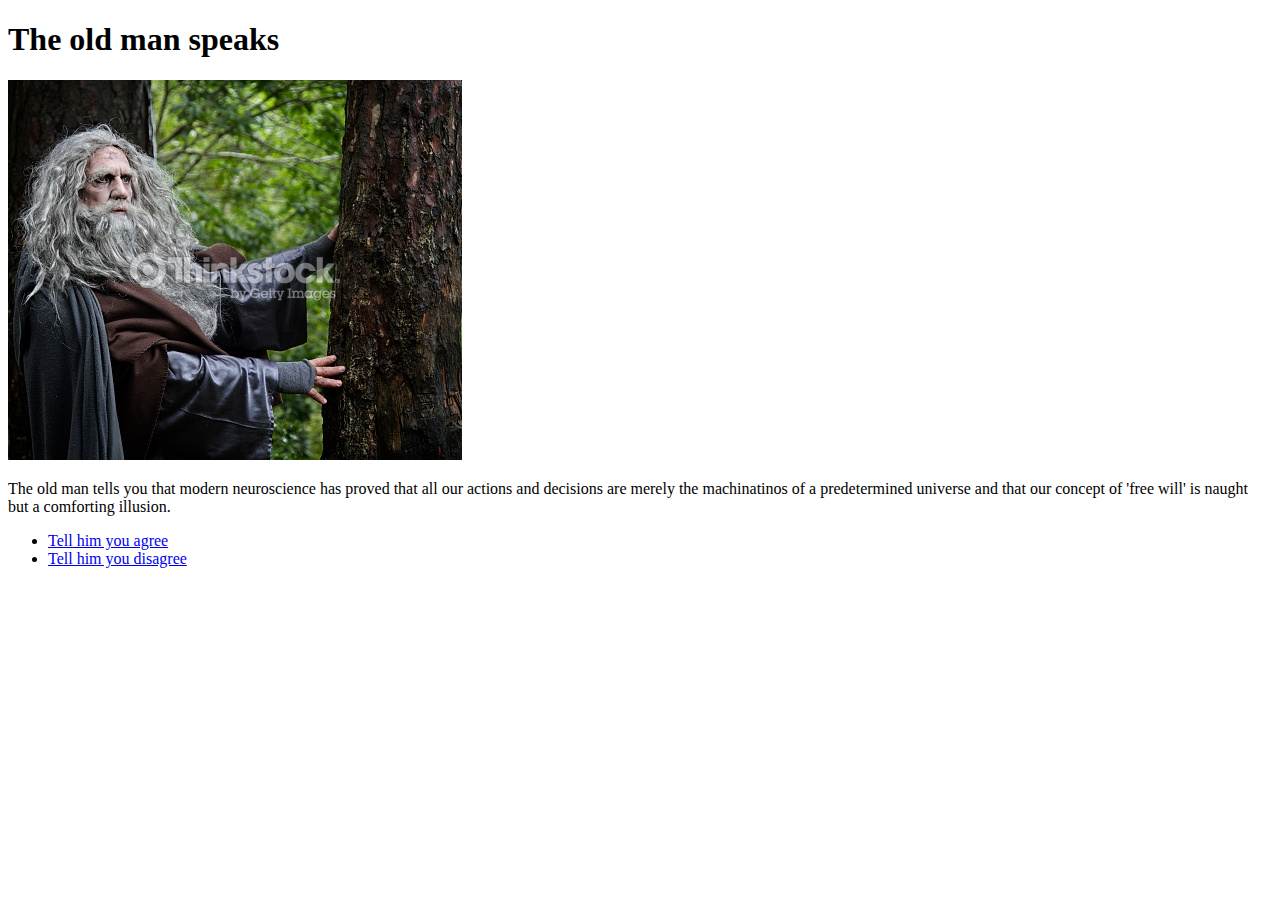
==== myawsomegame/sida1.html @ 37f22427 "stulad kod från tobias" ====
<!DOCTYPE html>
<html lang="en">
<head>
    <meta charset="UTF-8">
    <meta name="viewport" content="width=device-width, initial-scale=1.0">
    <meta http-equiv="X-UA-Compatible" content="ie=edge">
    <title>Adventure game</title>
</head>
<body>
    <h1>The old man speaks</h1>
    <img src="img/oldman2.jpg">
    <p>The old man tells you that modern neuroscience has proved that all our actions and decisions are merely the machinatinos of a predetermined universe and that our concept of 'free will' is naught but a comforting illusion.</p>
    <ul>
        <li><a href="sida3.html">Tell him you agree</a></li>
        <li><a href="sida3.html">Tell him you disagree</a></li>
    </ul>
</body>
</html>
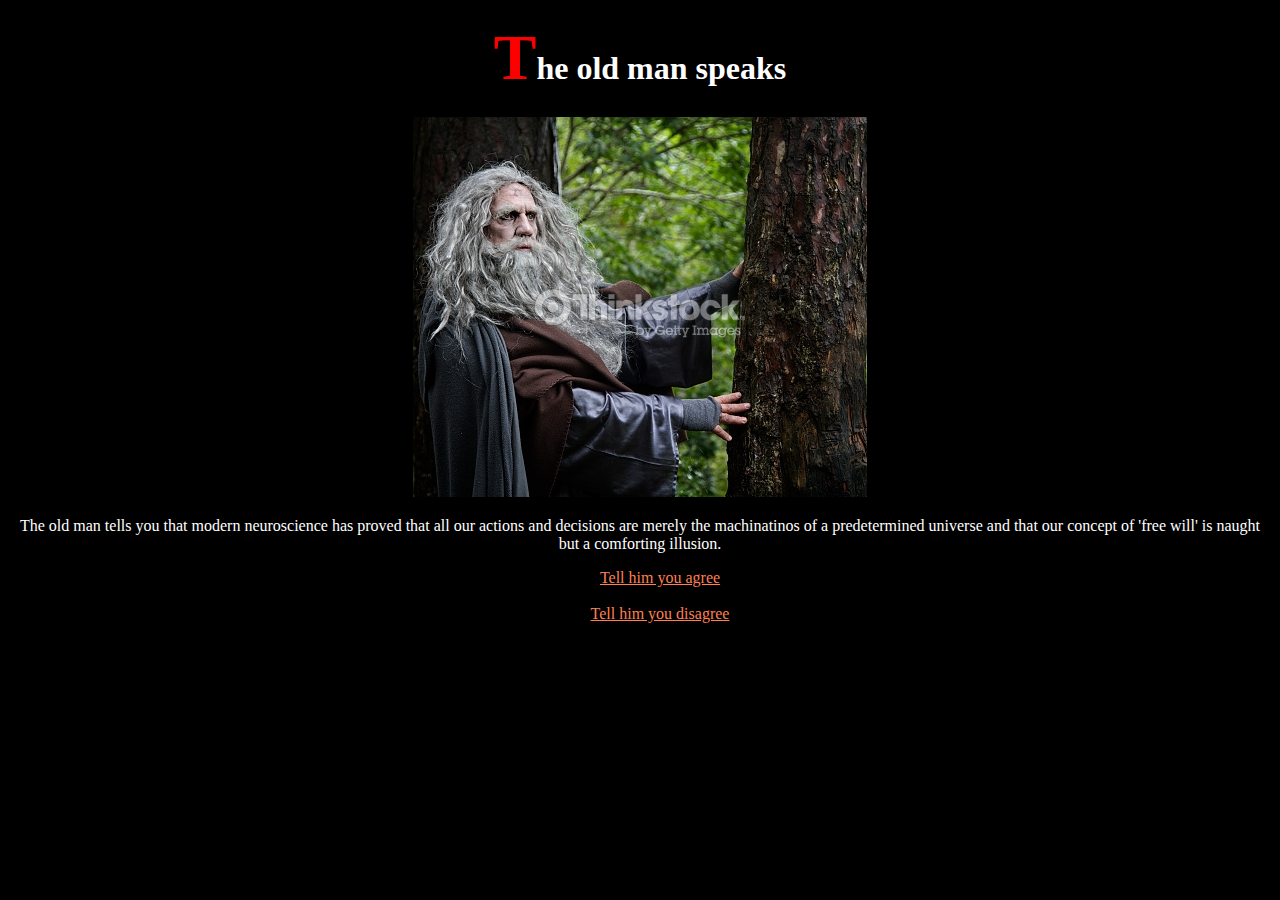
==== commit 89eef614: "grejer" ====
--- a/myawsomegame/sida1.html
+++ b/myawsomegame/sida1.html
@@ -4,6 +4,7 @@
     <meta charset="UTF-8">
     <meta name="viewport" content="width=device-width, initial-scale=1.0">
     <meta http-equiv="X-UA-Compatible" content="ie=edge">
+    <link rel="stylesheet" href="styles.css">
     <title>Adventure game</title>
 </head>
 <body>
@@ -12,7 +13,8 @@
     <p>The old man tells you that modern neuroscience has proved that all our actions and decisions are merely the machinatinos of a predetermined universe and that our concept of 'free will' is naught but a comforting illusion.</p>
     <ul>
         <li><a href="sida3.html">Tell him you agree</a></li>
+        <li/>
         <li><a href="sida3.html">Tell him you disagree</a></li>
     </ul>
 </body>
-</html>+</html>
--- a/myawsomegame/styles.css
+++ b/myawsomegame/styles.css
@@ -0,0 +1,75 @@
+body {
+  background-color: black;
+  text-align: center;
+}
+a {
+  color: coral;
+}
+a:hover {
+  color: black;
+  cursor: default;
+}
+h1 {
+  color: white;
+  animation-name: flip;
+  animation-duration: 0.5s;
+  animation-iteration-count: infinite;
+}
+h1:first-child::first-letter {
+  font-size: 2em;
+  color: red;
+}
+p {
+  color: white;
+  animation-name: leftRight;
+  animation-duration: 0.5s;
+  animation-iteration-count: infinite;
+}
+@keyframes leftRight {
+  0% {
+    text-align: left;
+  }
+  50% {
+    text-align: right;
+    animation-name: wooooooo;
+    animation-duration: 0.5;
+    animation-duration: infinite;
+  }
+}
+@keyframes flip {
+  0% {
+    transform: rotateX(0deg);
+    text-align: left;
+  }
+  0% {
+    transform: rotateX(-90deg);
+    text-align: left;
+  }
+  0% {
+    transform: rotateX(-180deg);
+    text-align: right;
+  }
+  0% {
+    transform: rotateX(-270deg);
+    text-align: right;
+  }
+}
+@keyframes wooooooo {
+  0% {
+    transform: skew(0deg, 0deg);
+  }
+  25% {
+    transform: skew(90deg, 270deg);
+  }
+  50% {
+    transform: skew(180deg, 180deg);
+  }
+  75% {
+    transform: skew(270deg, 90deg);
+  }
+}
+img {
+  animation-name: wooooooo;
+  animation-duration: 0.001s;
+  animation-iteration-count: infinite;
+}
